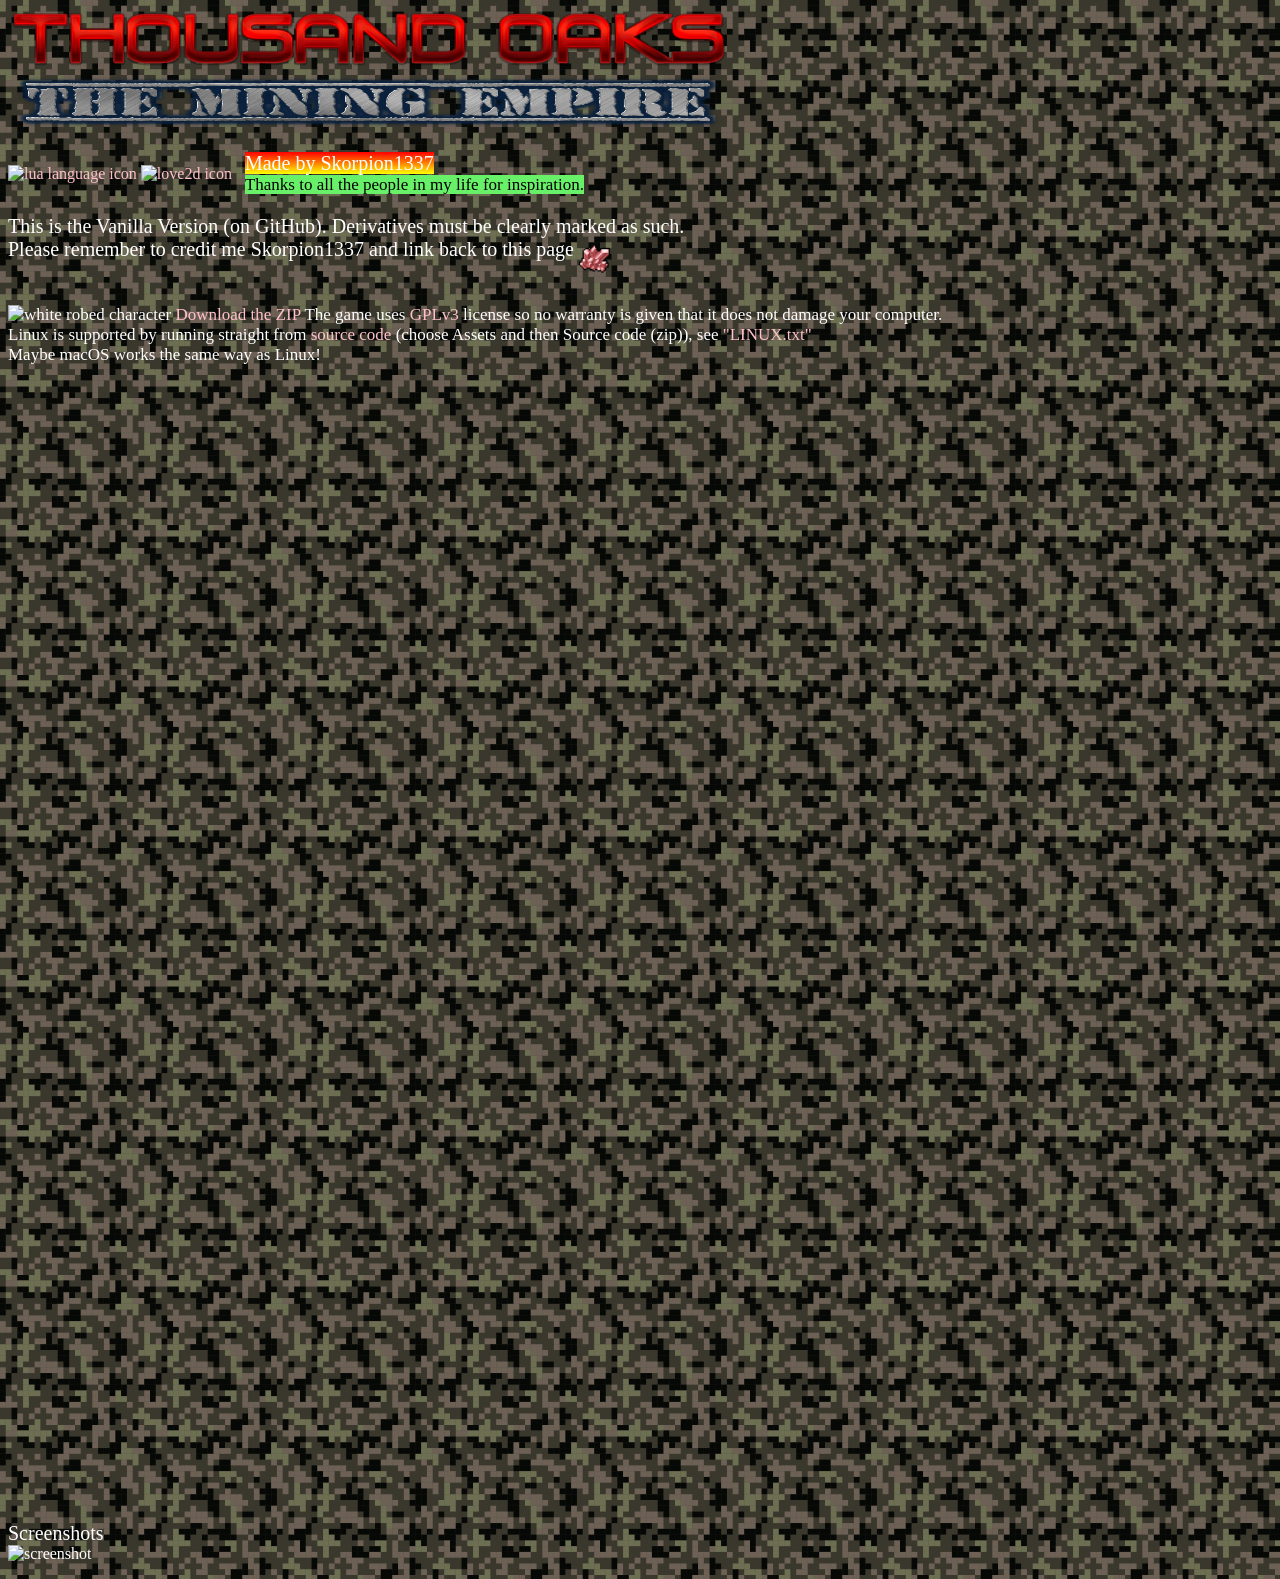
==== docs/index.html @ 6afdd618 "saving, loading and resetting options" ====
<!DOCTYPE html>
<html lang="en">
<head>
<meta charset="UTF-8">
<title>Thousand Oaks: The Mining Empire</title>
<link rel="stylesheet" href="main.css">
<link rel="icon" type="image/png" href="large_purple.png">
</head>
<body>

<img src="logo.png" width = "720" height="60" alt="logo"><br>
<img src="logo2.png" width = "720" height="60" alt="subtitle"><br>
<p class="flex" style="gap: 13px;">
    <span>
        <a href="https://www.lua.org/" target="blank"><img src="lua-language.gif" width = "80" height="80" alt="lua language icon"></a> <a href="https://love2d.org/" target="blank"><img src="love-app-icon.png" width = "80" height="80" alt="love2d icon"></a> 
    </span>

    <span>
        <span class="bigfont" style="background-image: linear-gradient(red, yellow);">Made by Skorpion1337</span><br>
        <span class="smallfont" style="color: black; background-color:rgb(104, 241, 104);">Thanks to all the people in my life for inspiration.</span>
    </span>
</p>

<p class="bigfont">
    <span>This is the Vanilla Version (on GitHub). Derivatives must be clearly marked as such.</span><br>
    <span style="display: flex;">Please remember to credit me Skorpion1337 and link back to this page <a href="https://tinyurl.com/1000oakz"><img src="crystal.png" width = "42" height="42" alt="red crystal"></a></span>
</p>

<p class="smallfont">
    <img src="doc.gif" width = "42" height="42" alt="white robed character"> <a href="https://github.com/Skorpion1337/thousand-oaks/releases/tag/v0.1.0" target="blank">Download the ZIP</a> The game uses <a href="https://www.gnu.org/licenses/gpl-3.0.html" target="blank">GPLv3</a> license so no warranty is given that it does not damage your computer.<br>
    Linux is supported by running straight from <a href="https://github.com/Skorpion1337/thousand-oaks/releases" target="blank">source code</a> (choose Assets and then Source code (zip)), see <a href ="https://github.com/Skorpion1337/thousand-oaks/blob/main/LINUX.txt" target="blank">"LINUX.txt"</a><br>
    Maybe macOS works the same way as Linux!
</p>

<p><iframe src="https://doctornimitz.ishoutbox.com" width="725" height="1120" class="shout_iframe"></iframe></p>
<p><span class="bigfont">Screenshots</span><br><img src="screenshot1.png" width="905" height="509" alt="screenshot"></p>
</body>
</html>
---- docs/main.css ----
body {
    color: white;
    background: url("bg_tile.png");
}

a:link, a:visited {
  color: pink;
  background-color: transparent;
  text-decoration: none;
}

.flex { display: flex; align-items: center;}

.bigfont {
    font-size: 20px;
}

.smallfont {
    font-size: 17px;
}

.shout_iframe {
    border: 0px;
}
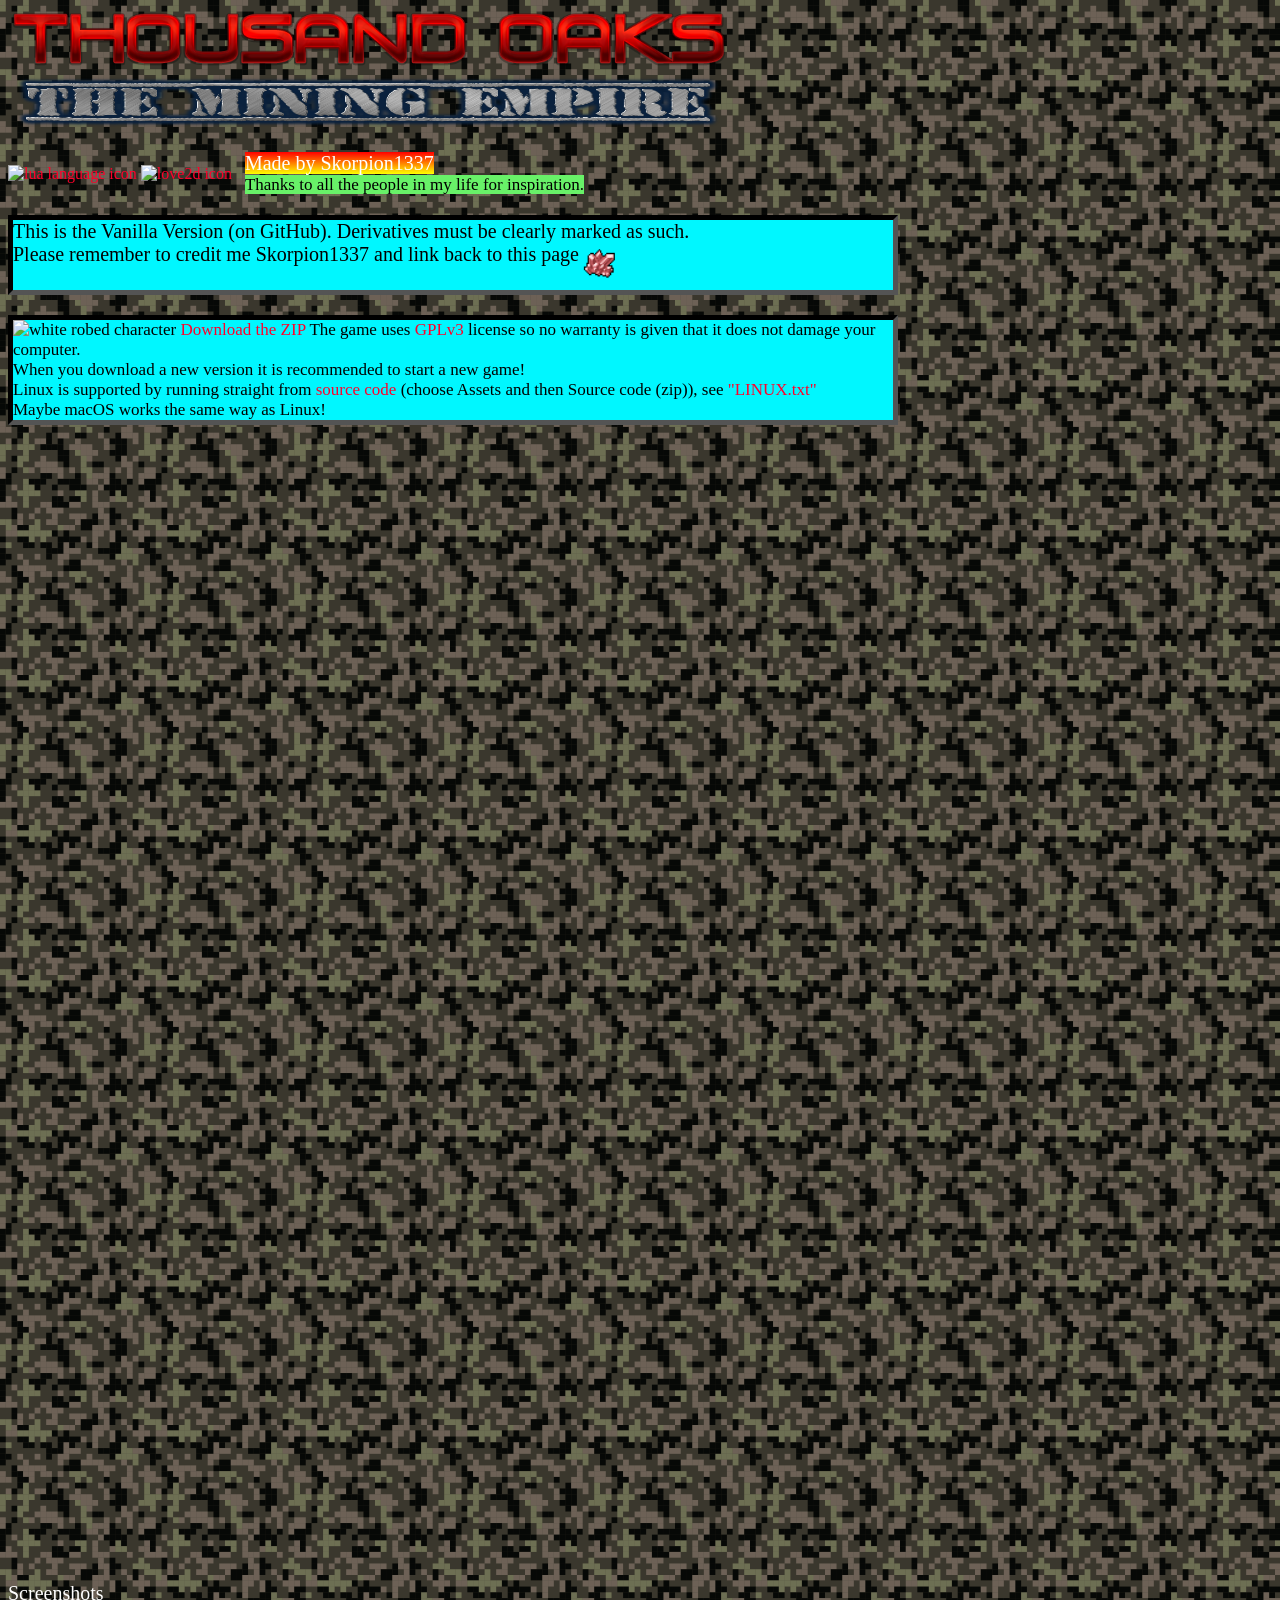
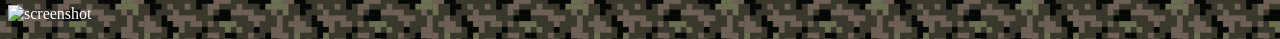
==== commit d5fdac13: "Webpage enhancements" ====
--- a/docs/index.html
+++ b/docs/index.html
@@ -21,13 +21,14 @@
     </span>
 </p>
 
-<p class="bigfont">
+<p class="bigfontbox">
     <span>This is the Vanilla Version (on GitHub). Derivatives must be clearly marked as such.</span><br>
     <span style="display: flex;">Please remember to credit me Skorpion1337 and link back to this page <a href="https://tinyurl.com/1000oakz"><img src="crystal.png" width = "42" height="42" alt="red crystal"></a></span>
 </p>
 
-<p class="smallfont">
+<p class="smallfontbox">
     <img src="doc.gif" width = "42" height="42" alt="white robed character"> <a href="https://github.com/Skorpion1337/thousand-oaks/releases/tag/v0.1.0" target="blank">Download the ZIP</a> The game uses <a href="https://www.gnu.org/licenses/gpl-3.0.html" target="blank">GPLv3</a> license so no warranty is given that it does not damage your computer.<br>
+    When you download a new version it is recommended to start a new game!<br>
     Linux is supported by running straight from <a href="https://github.com/Skorpion1337/thousand-oaks/releases" target="blank">source code</a> (choose Assets and then Source code (zip)), see <a href ="https://github.com/Skorpion1337/thousand-oaks/blob/main/LINUX.txt" target="blank">"LINUX.txt"</a><br>
     Maybe macOS works the same way as Linux!
 </p>
--- a/docs/main.css
+++ b/docs/main.css
@@ -1,21 +1,30 @@
 body {
     color: white;
     background: url("bg_tile.png");
+    width:890px;
 }
 
 a:link, a:visited {
-  color: pink;
+  color: rgb(255, 0, 43);
   background-color: transparent;
   text-decoration: none;
 }
 
 .flex { display: flex; align-items: center;}
 
-.bigfont {
-    font-size: 20px;
+
+.bigfontbox, .smallfontbox {
+    background-color:rgb(0, 247, 255);
+    border: thick inset black;
+    color: black;
 }
 
-.smallfont {
+.bigfont, .bigfontbox {
+    font-size: 20px;
+  
+}
+
+.smallfont, .smallfontbox {
     font-size: 17px;
 }
 
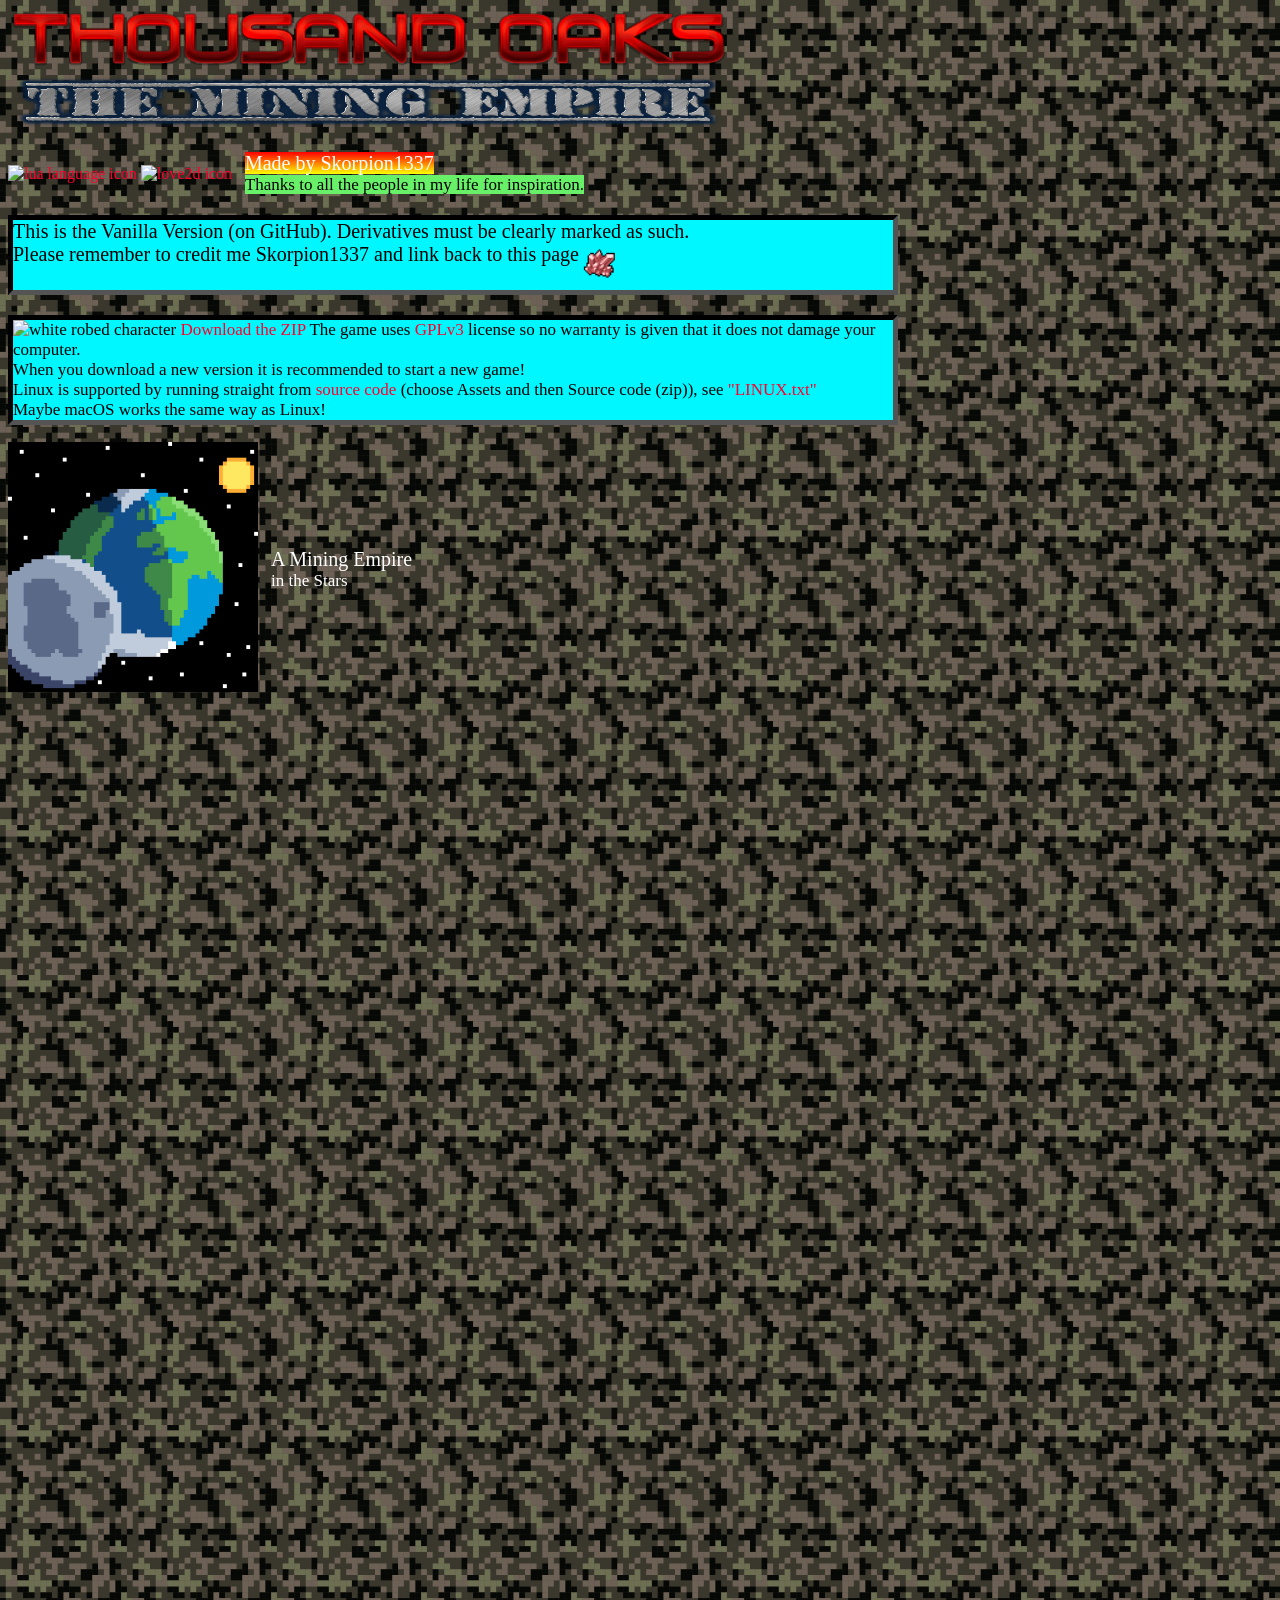
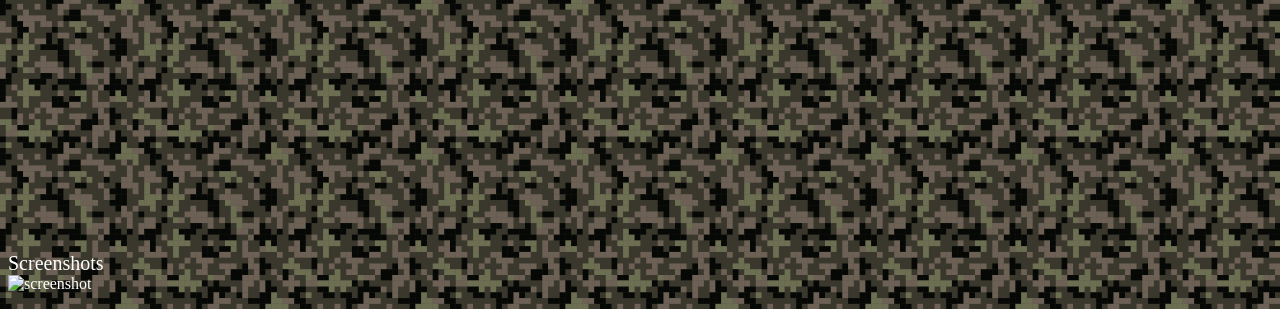
==== commit ad2aab6d: "New graphics for website" ====
--- a/docs/index.html
+++ b/docs/index.html
@@ -33,6 +33,17 @@
     Maybe macOS works the same way as Linux!
 </p>
 
+<p class="flex" style="gap: 13px;">
+    <span>
+        <img src="sun_earth_moon.png" width = "250" height="250" alt="sun earth moon icon">
+    </span>
+
+    <span>
+        <span class="bigfont">A Mining Empire</span><br>
+        <span class="smallfont">in the Stars</span>
+    </span>
+</p>
+
 <p><iframe src="https://doctornimitz.ishoutbox.com" width="725" height="1120" class="shout_iframe"></iframe></p>
 <p><span class="bigfont">Screenshots</span><br><img src="screenshot1.png" width="905" height="509" alt="screenshot"></p>
 </body>
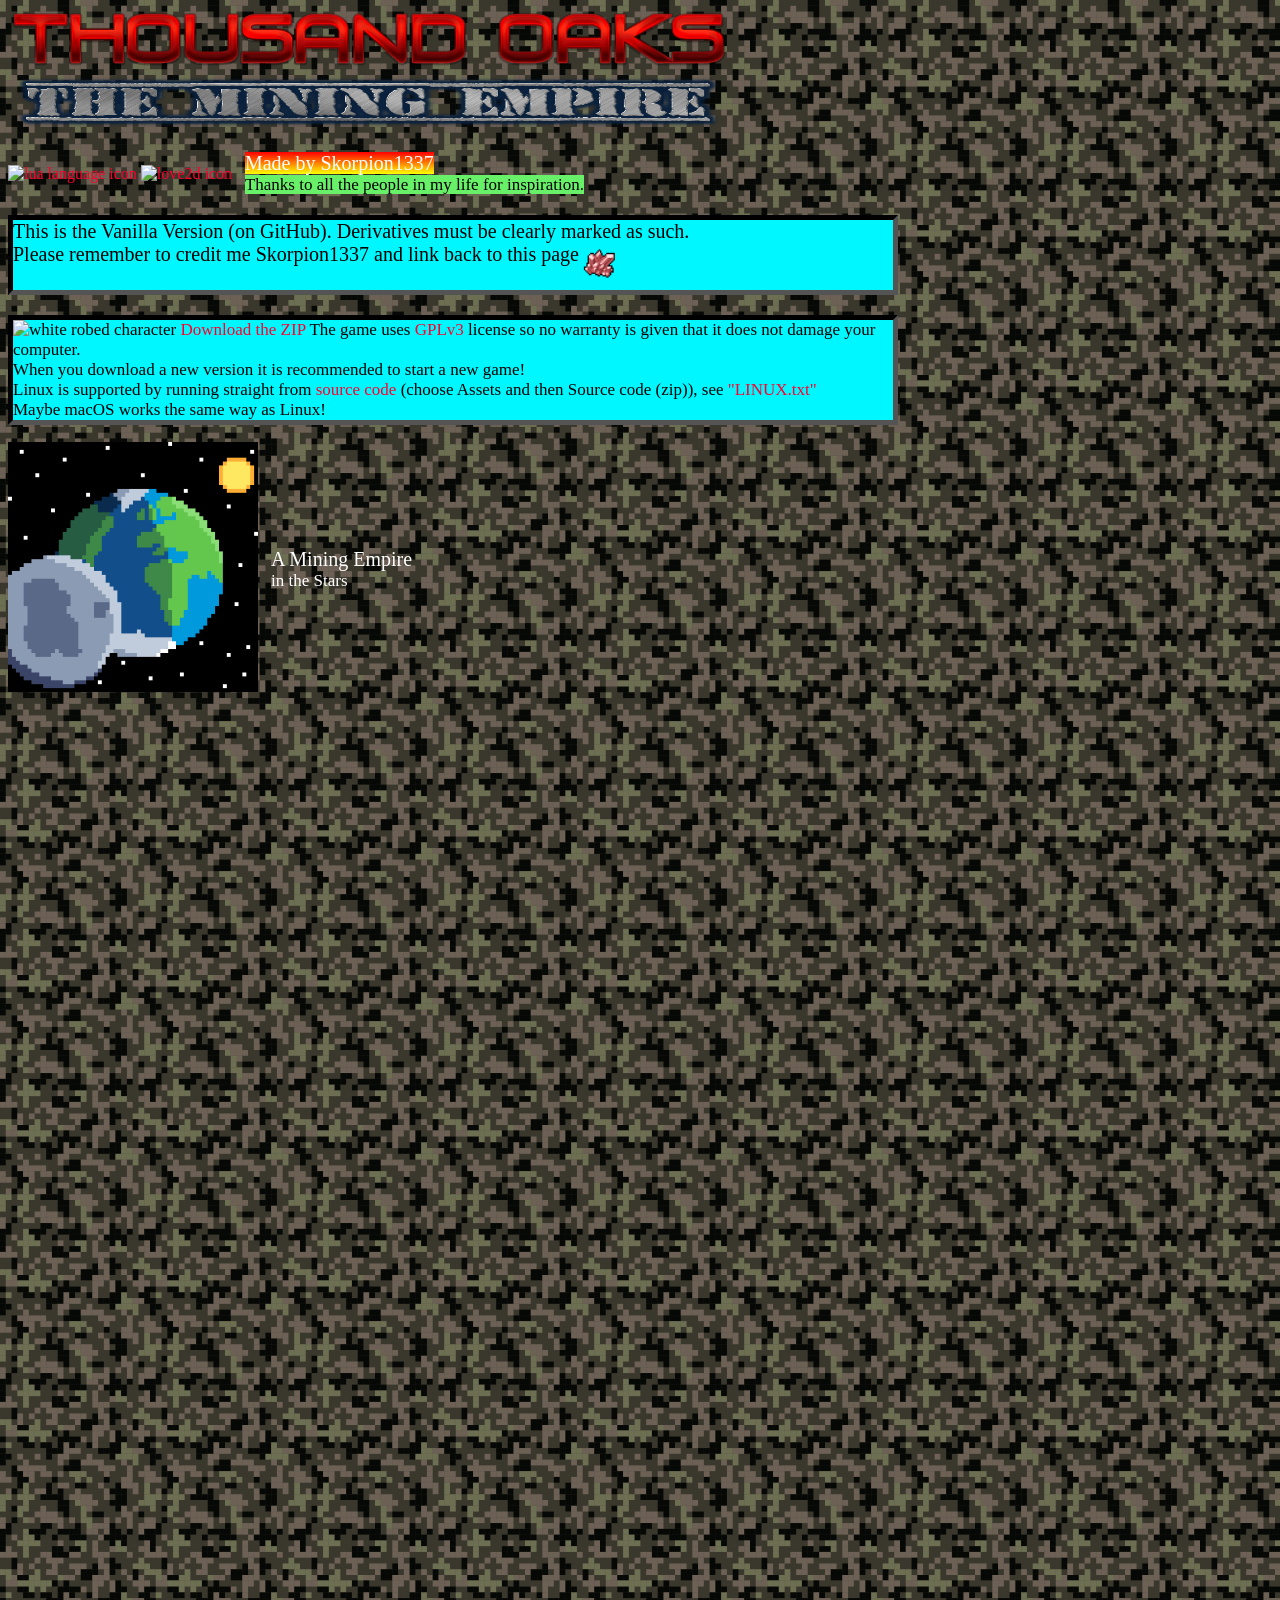
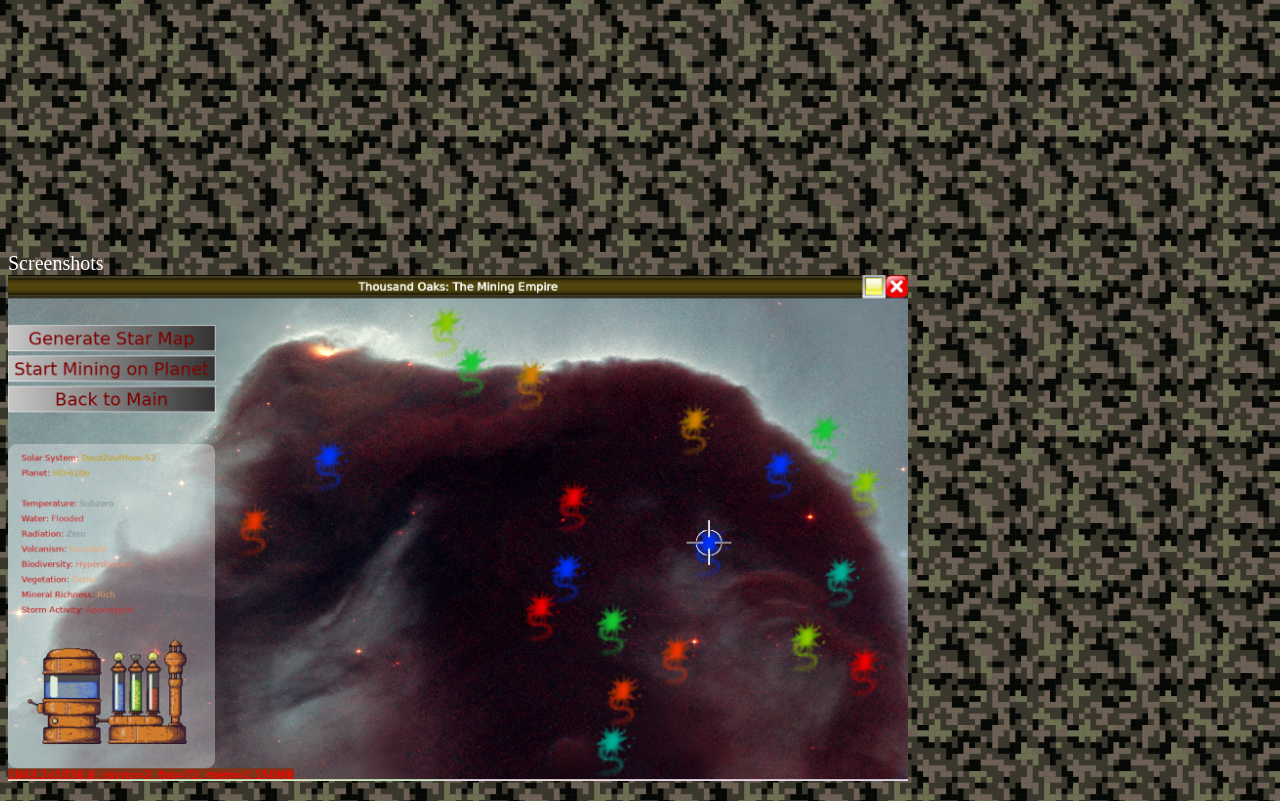
==== commit 0d496ca3: "Printing planet properties" ====
--- a/docs/index.html
+++ b/docs/index.html
@@ -45,6 +45,6 @@
 </p>
 
 <p><iframe src="https://doctornimitz.ishoutbox.com" width="725" height="1120" class="shout_iframe"></iframe></p>
-<p><span class="bigfont">Screenshots</span><br><img src="screenshot1.png" width="905" height="509" alt="screenshot"></p>
+<p><span class="bigfont">Screenshots</span><br><a href="screenshot1.jpg" target="_blank"><img src="screenshot1.jpg" width="900" height="506" alt="screenshot"></a></p>
 </body>
 </html>
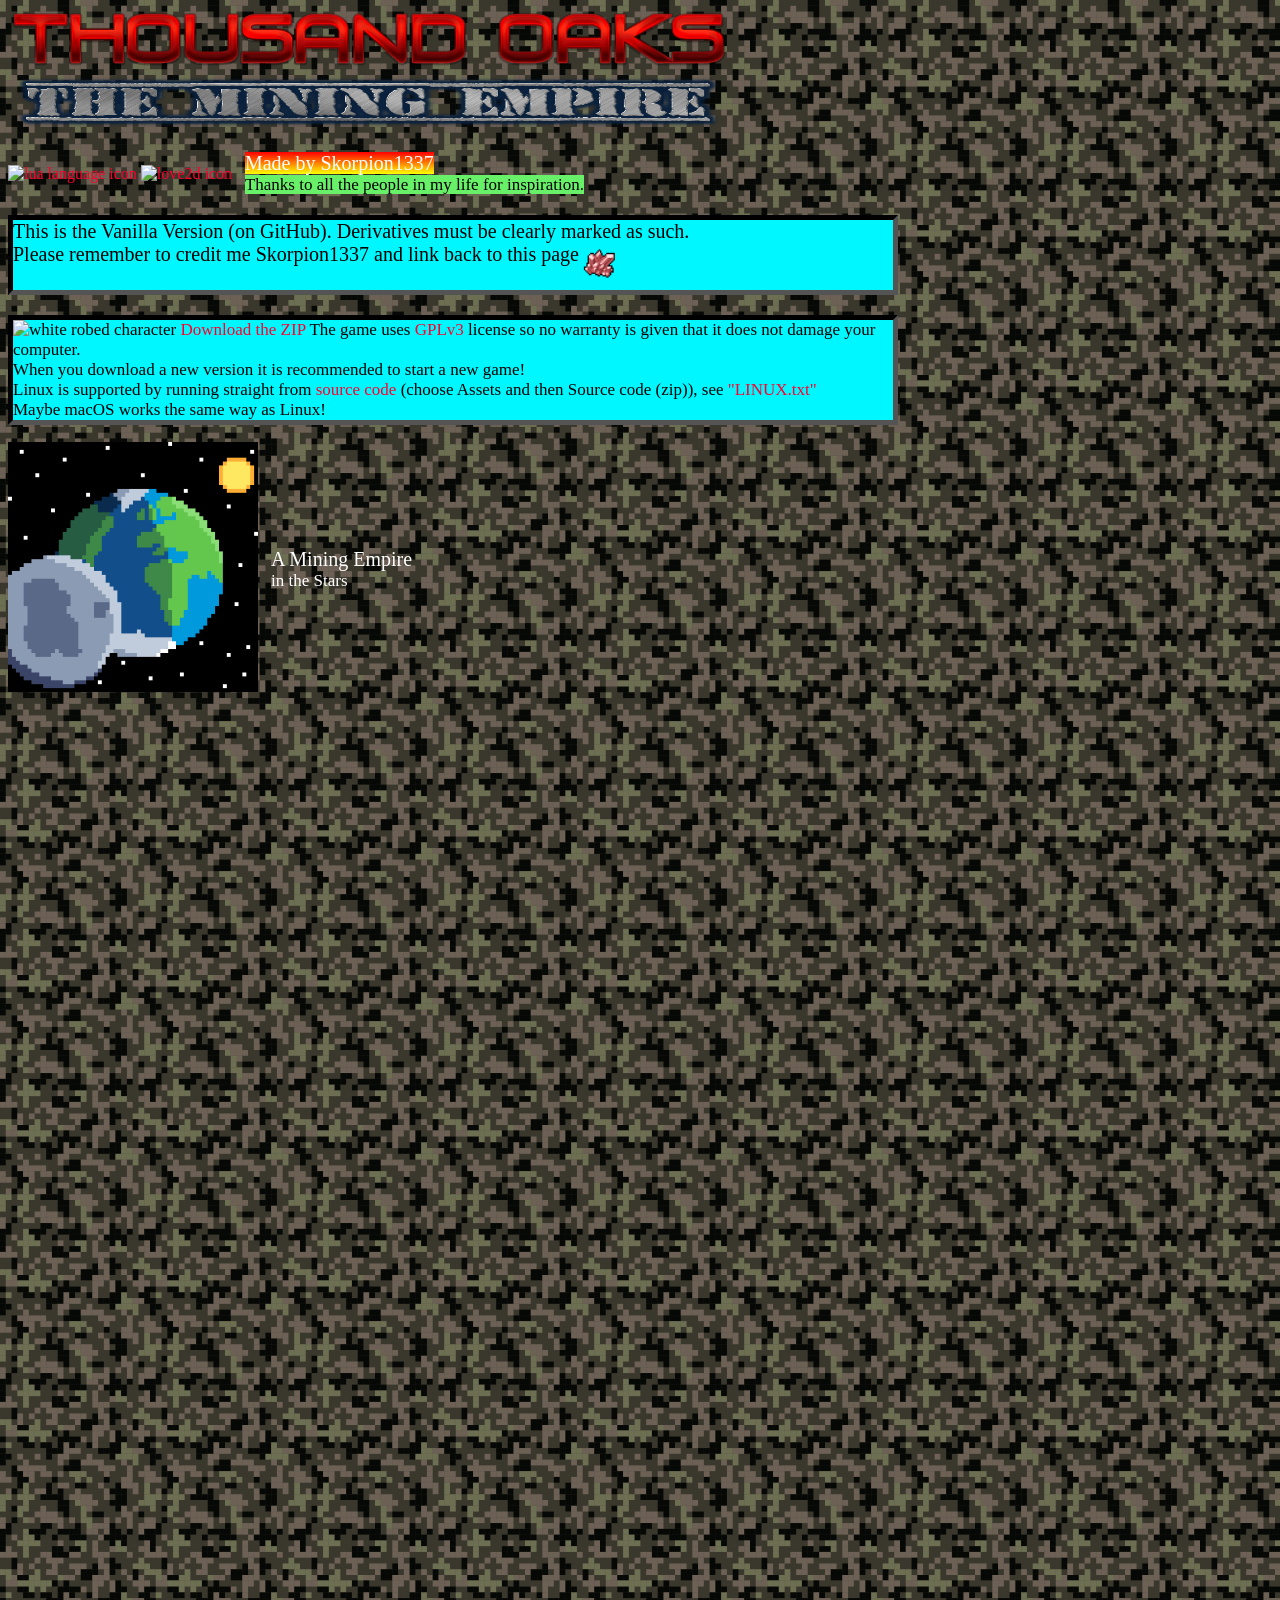
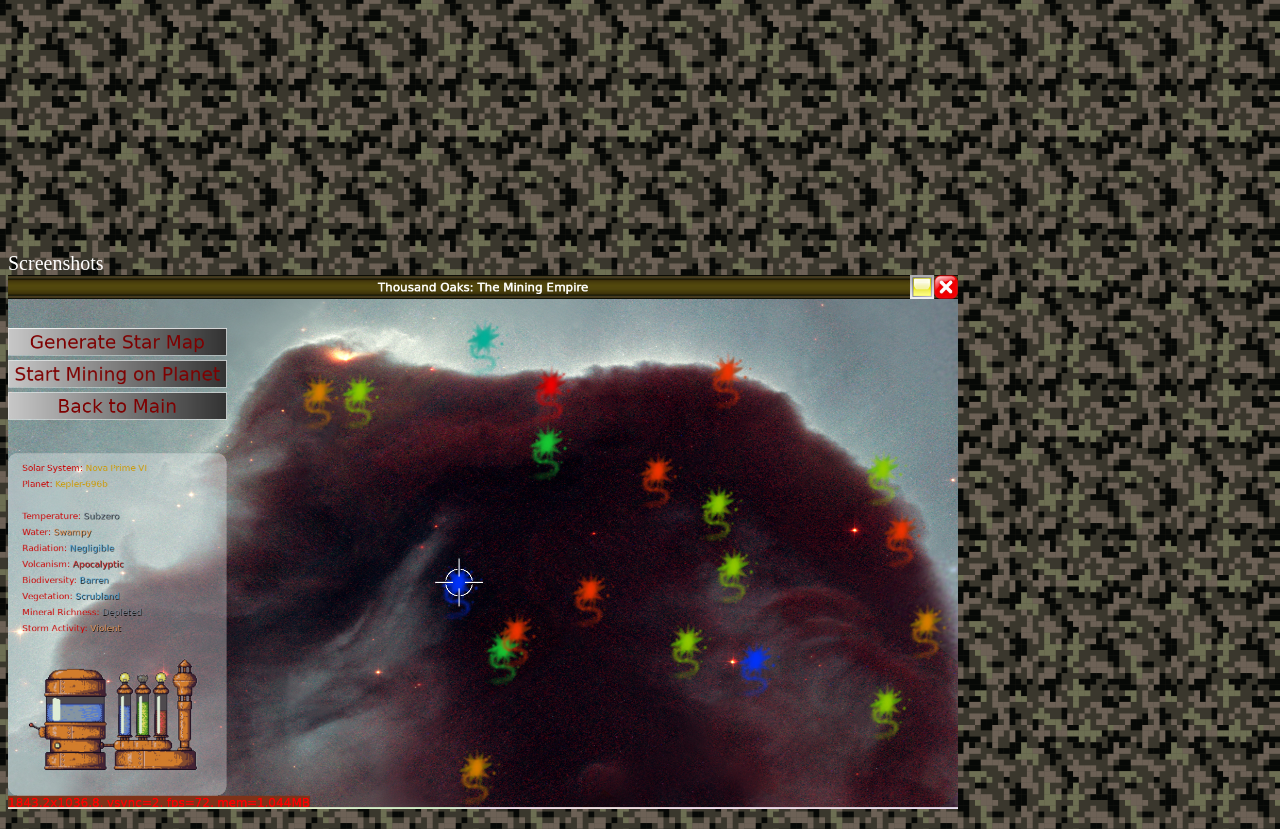
==== commit cc719ad7: "small bug fix and shenanigans" ====
--- a/docs/index.html
+++ b/docs/index.html
@@ -45,6 +45,6 @@
 </p>
 
 <p><iframe src="https://doctornimitz.ishoutbox.com" width="725" height="1120" class="shout_iframe"></iframe></p>
-<p><span class="bigfont">Screenshots</span><br><a href="screenshot1.jpg" target="_blank"><img src="screenshot1.jpg" width="900" height="506" alt="screenshot"></a></p>
+<p><span class="bigfont">Screenshots</span><br><a href="screenshot1.jpg" target="_blank"><img src="screenshot1.jpg" width="950" height="534" alt="screenshot"></a></p>
 </body>
 </html>
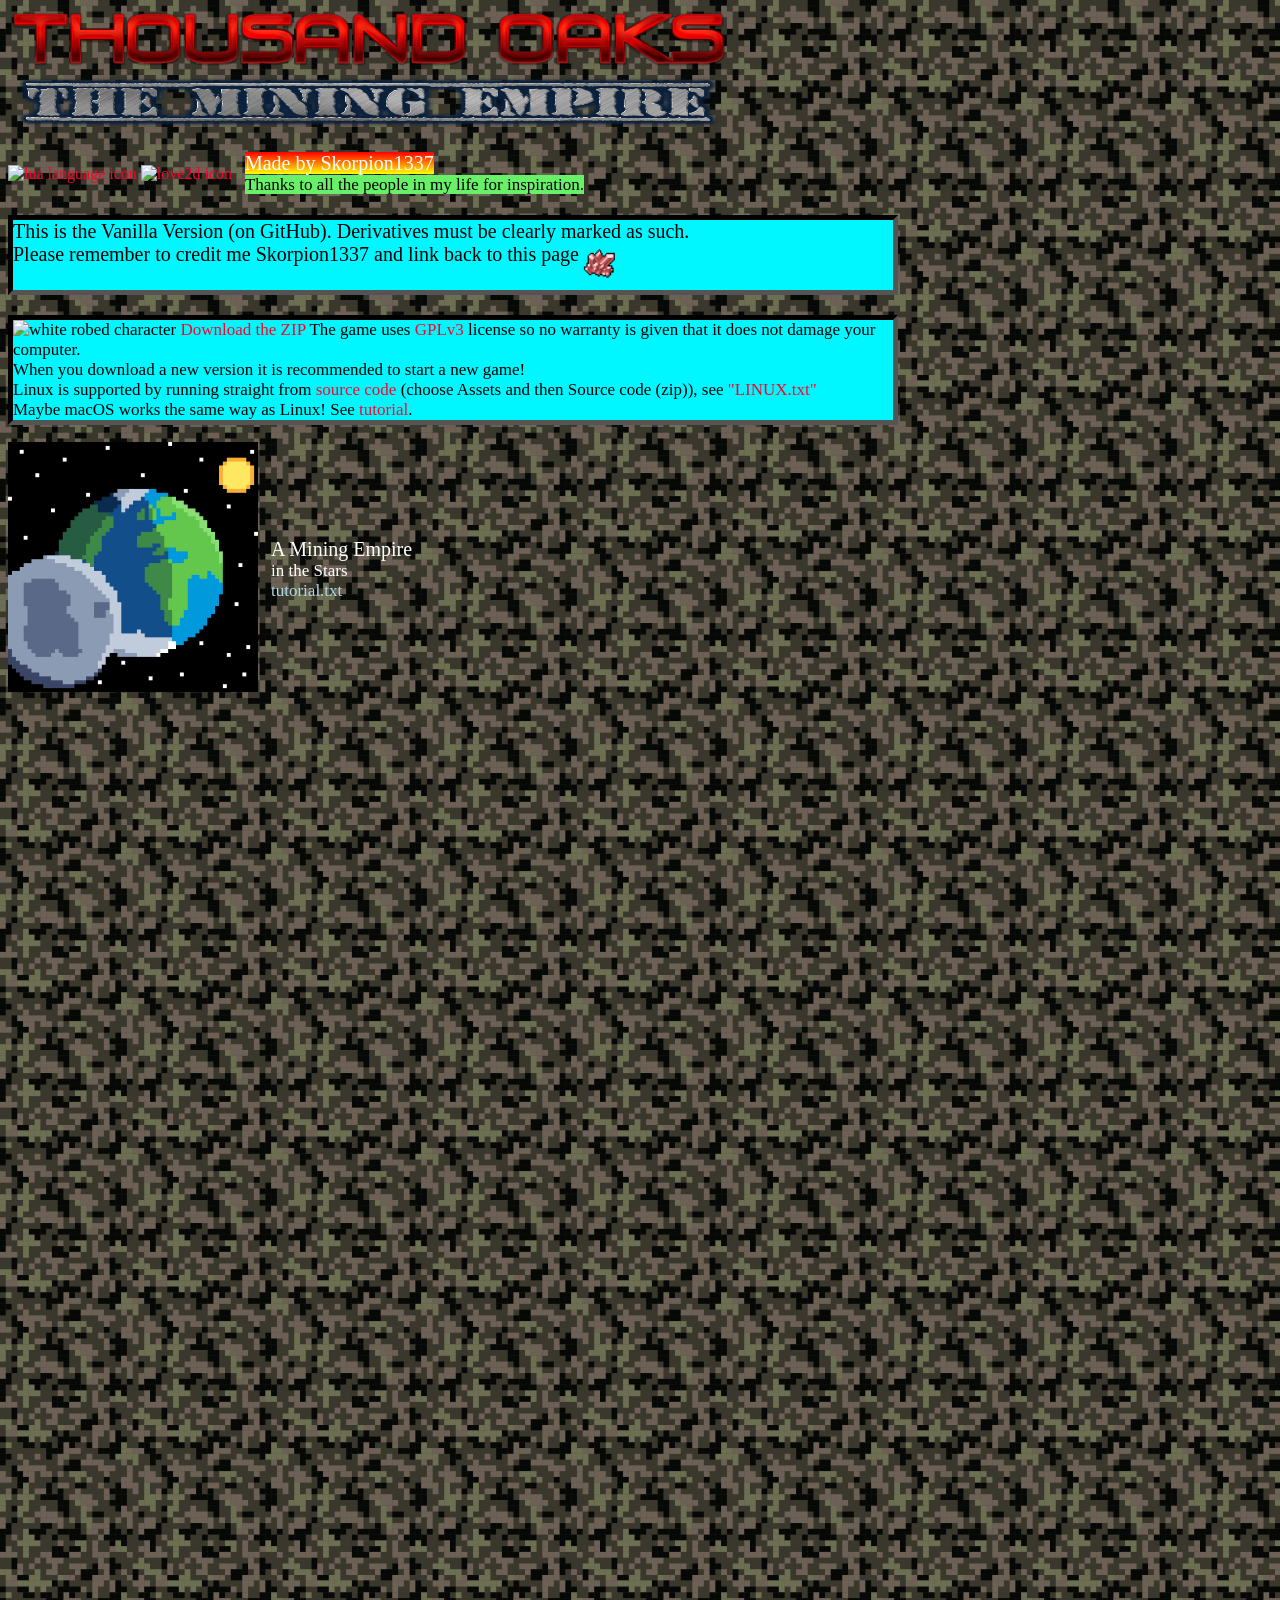
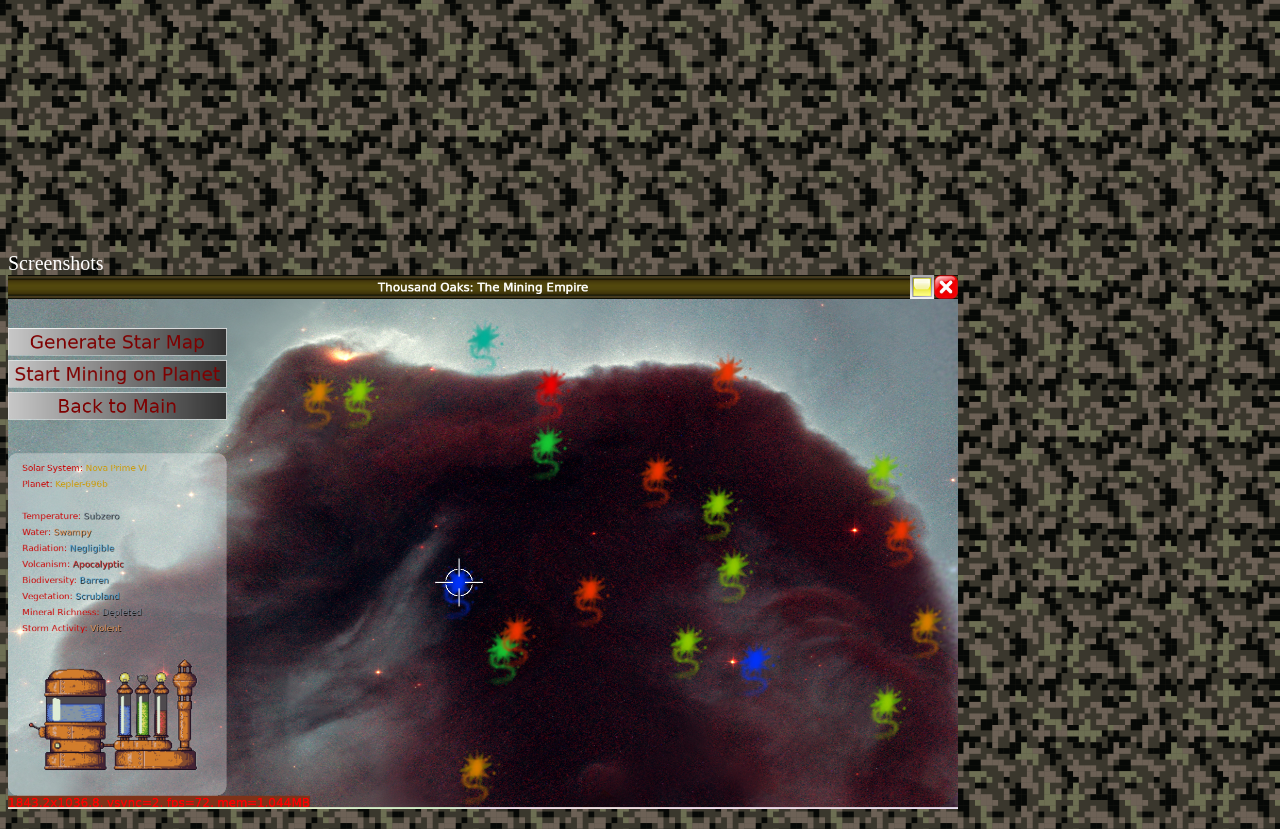
==== commit 878e00b8: "tutorial created" ====
--- a/docs/index.html
+++ b/docs/index.html
@@ -30,7 +30,7 @@
     <img src="doc.gif" width = "42" height="42" alt="white robed character"> <a href="https://github.com/Skorpion1337/thousand-oaks/releases/tag/v0.1.0" target="blank">Download the ZIP</a> The game uses <a href="https://www.gnu.org/licenses/gpl-3.0.html" target="blank">GPLv3</a> license so no warranty is given that it does not damage your computer.<br>
     When you download a new version it is recommended to start a new game!<br>
     Linux is supported by running straight from <a href="https://github.com/Skorpion1337/thousand-oaks/releases" target="blank">source code</a> (choose Assets and then Source code (zip)), see <a href ="https://github.com/Skorpion1337/thousand-oaks/blob/main/LINUX.txt" target="blank">"LINUX.txt"</a><br>
-    Maybe macOS works the same way as Linux!
+    Maybe macOS works the same way as Linux! See <a href="tutorial.txt" target="_blank">tutorial</a>.
 </p>
 
 <p class="flex" style="gap: 13px;">
@@ -40,7 +40,8 @@
 
     <span>
         <span class="bigfont">A Mining Empire</span><br>
-        <span class="smallfont">in the Stars</span>
+        <span class="smallfont">in the Stars</span><br>
+        <span class="smallfont""><a href="tutorial.txt" target="_blank" style="color: lightblue">tutorial.txt</a></span>
     </span>
 </p>
 
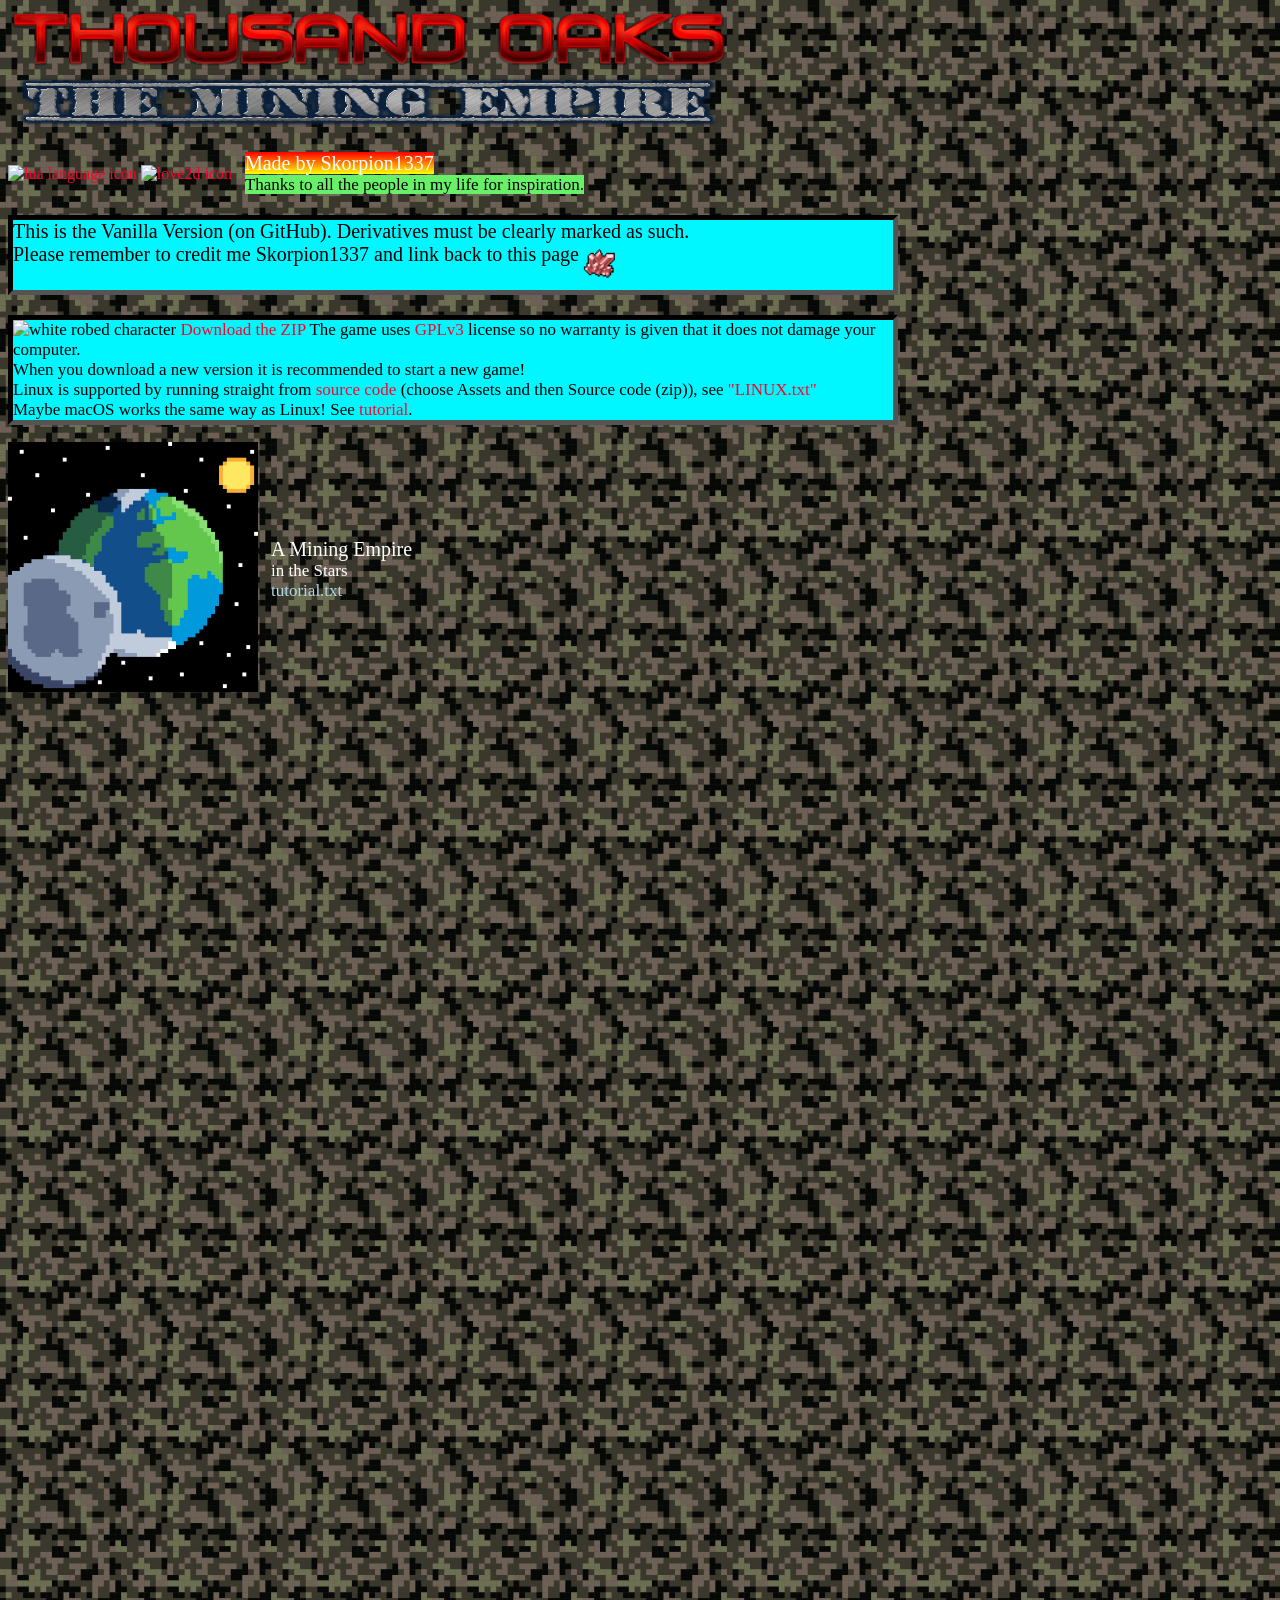
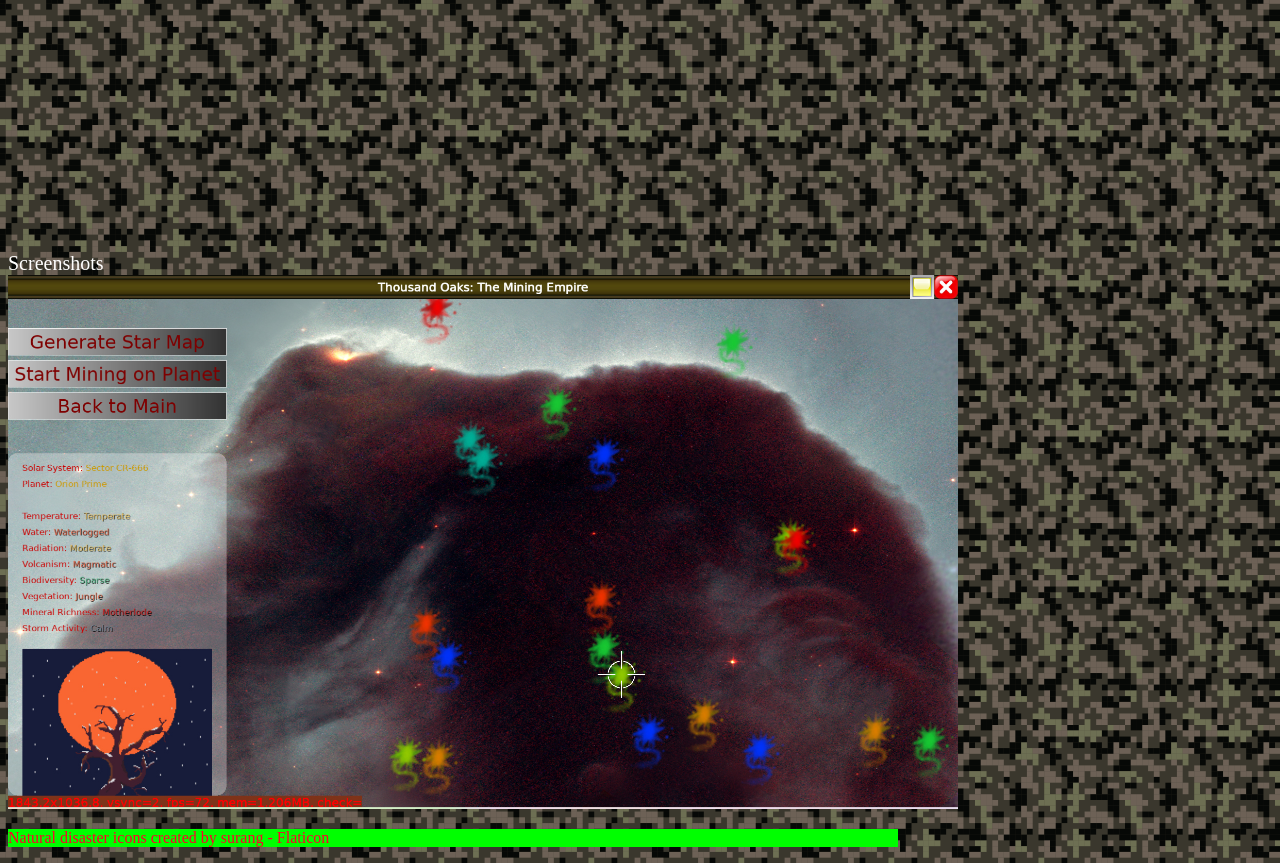
==== commit 9fe2eebc: "new volcano icon" ====
--- a/docs/index.html
+++ b/docs/index.html
@@ -47,5 +47,6 @@
 
 <p><iframe src="https://doctornimitz.ishoutbox.com" width="725" height="1120" class="shout_iframe"></iframe></p>
 <p><span class="bigfont">Screenshots</span><br><a href="screenshot1.jpg" target="_blank"><img src="screenshot1.jpg" width="950" height="534" alt="screenshot"></a></p>
+<p style="background-color: lime;"><a href="https://www.flaticon.com/free-icons/natural-disaster" title="Natural disaster icons">Natural disaster icons created by surang - Flaticon</a></p>
 </body>
 </html>
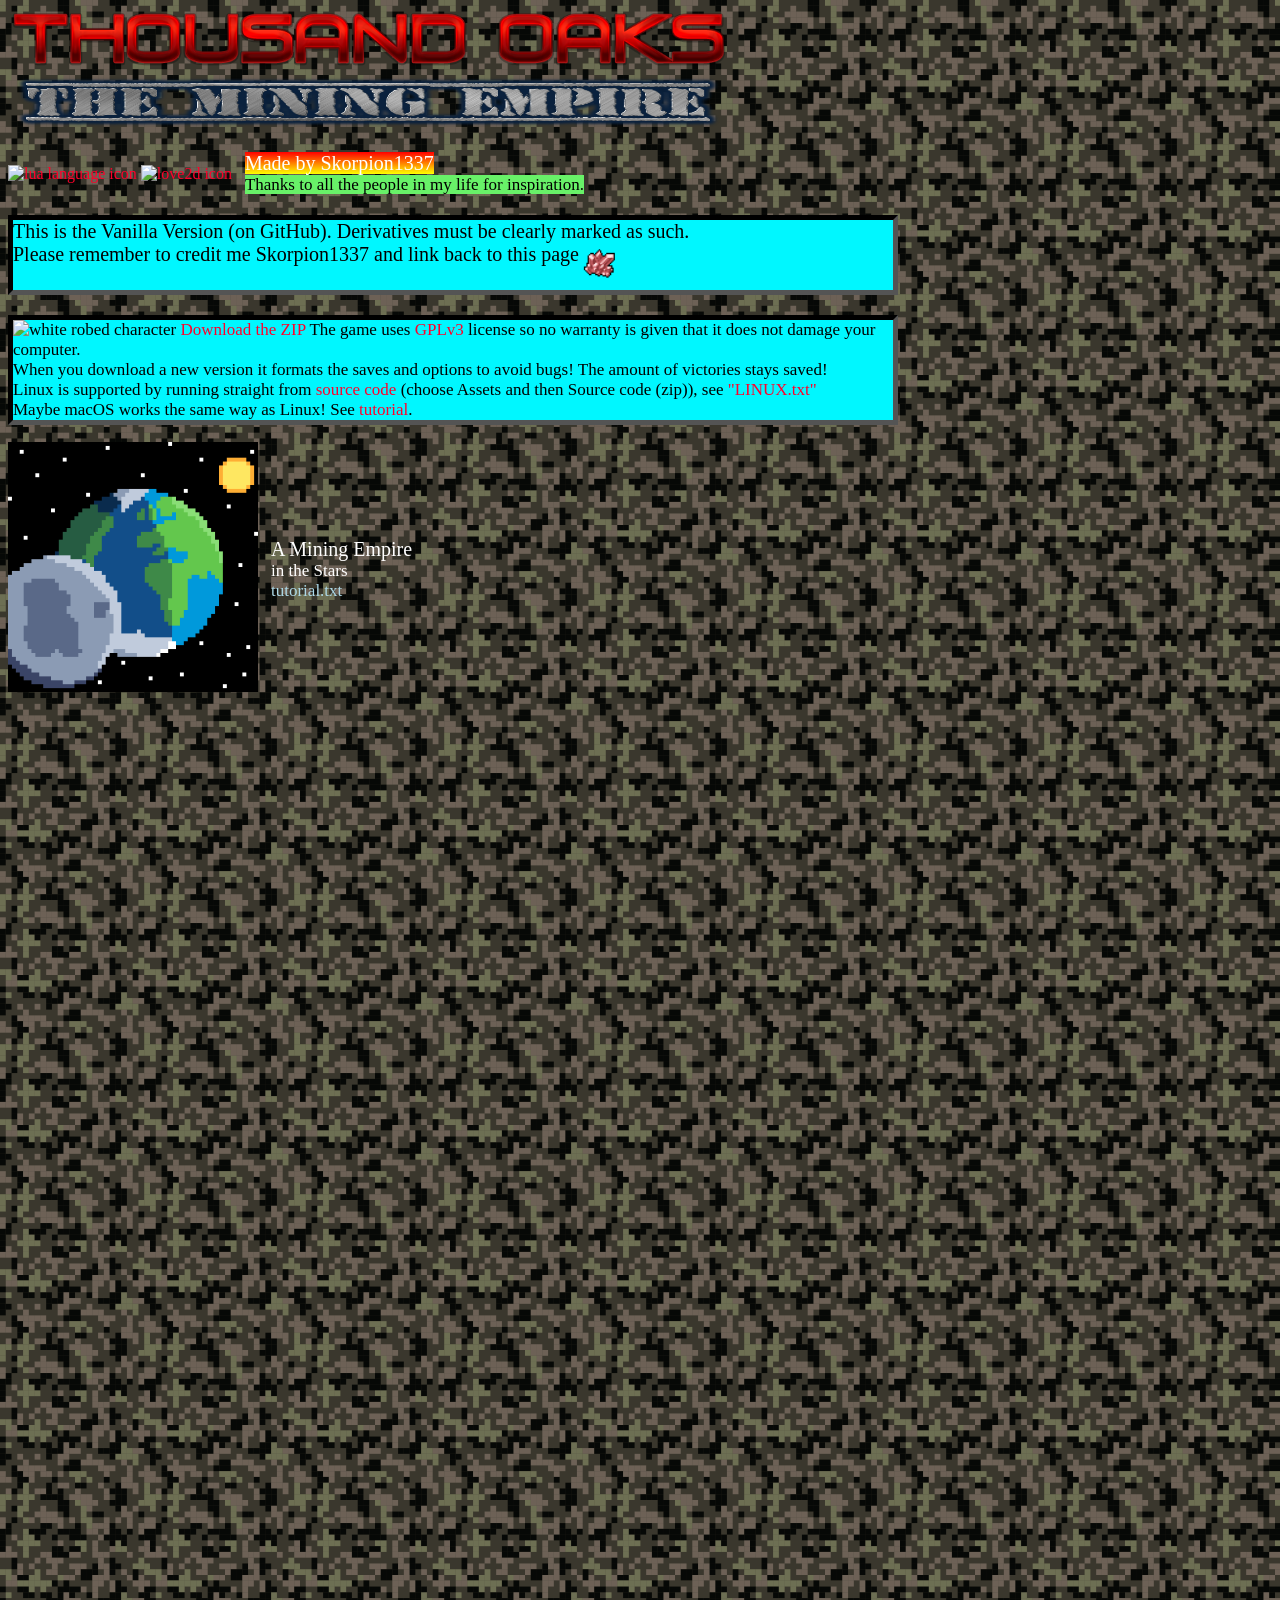
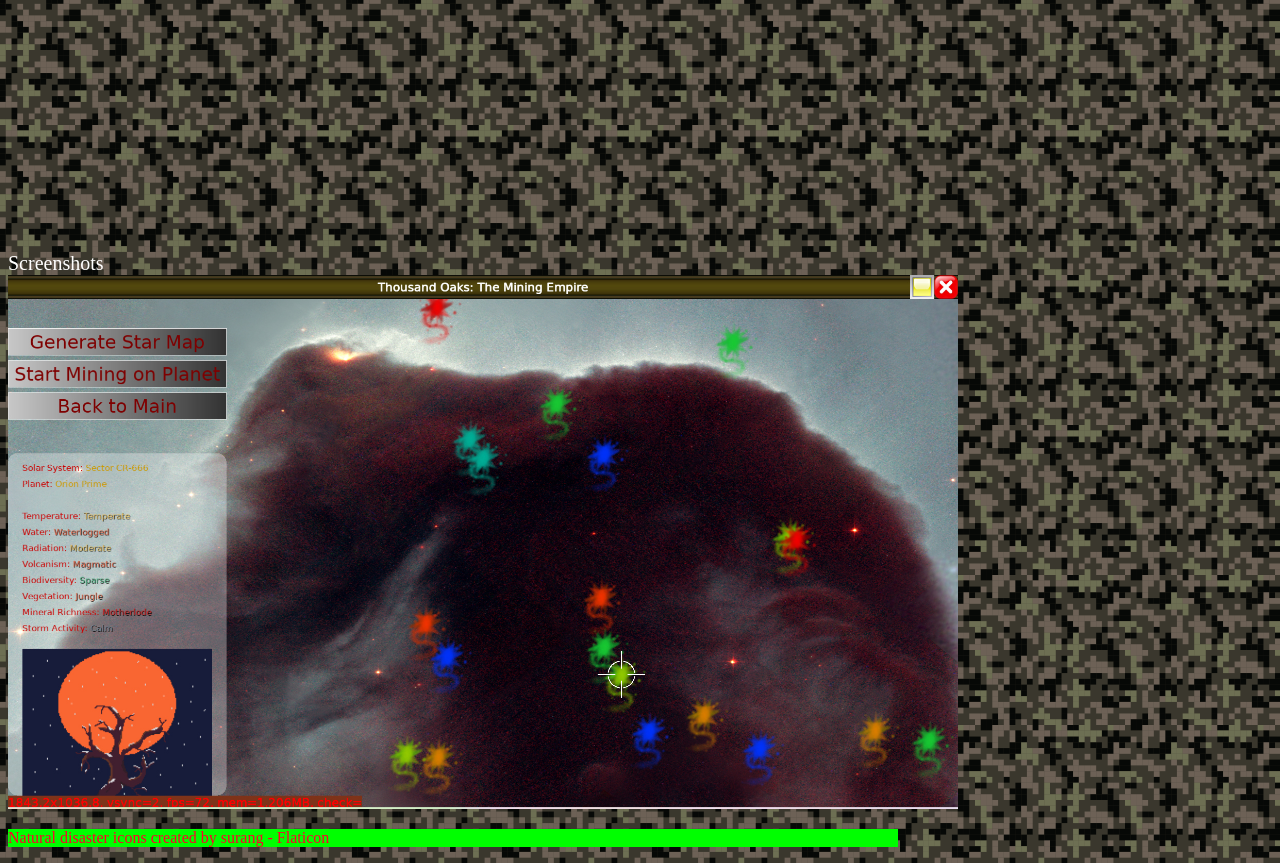
==== commit ca87c426: "new versions reset files to avoid crashes" ====
--- a/docs/index.html
+++ b/docs/index.html
@@ -28,7 +28,7 @@
 
 <p class="smallfontbox">
     <img src="doc.gif" width = "42" height="42" alt="white robed character"> <a href="https://github.com/Skorpion1337/thousand-oaks/releases/tag/v0.1.0" target="blank">Download the ZIP</a> The game uses <a href="https://www.gnu.org/licenses/gpl-3.0.html" target="blank">GPLv3</a> license so no warranty is given that it does not damage your computer.<br>
-    When you download a new version it is recommended to start a new game!<br>
+    When you download a new version it formats the saves and options to avoid bugs! The amount of victories stays saved!<br>
     Linux is supported by running straight from <a href="https://github.com/Skorpion1337/thousand-oaks/releases" target="blank">source code</a> (choose Assets and then Source code (zip)), see <a href ="https://github.com/Skorpion1337/thousand-oaks/blob/main/LINUX.txt" target="blank">"LINUX.txt"</a><br>
     Maybe macOS works the same way as Linux! See <a href="tutorial.txt" target="_blank">tutorial</a>.
 </p>
